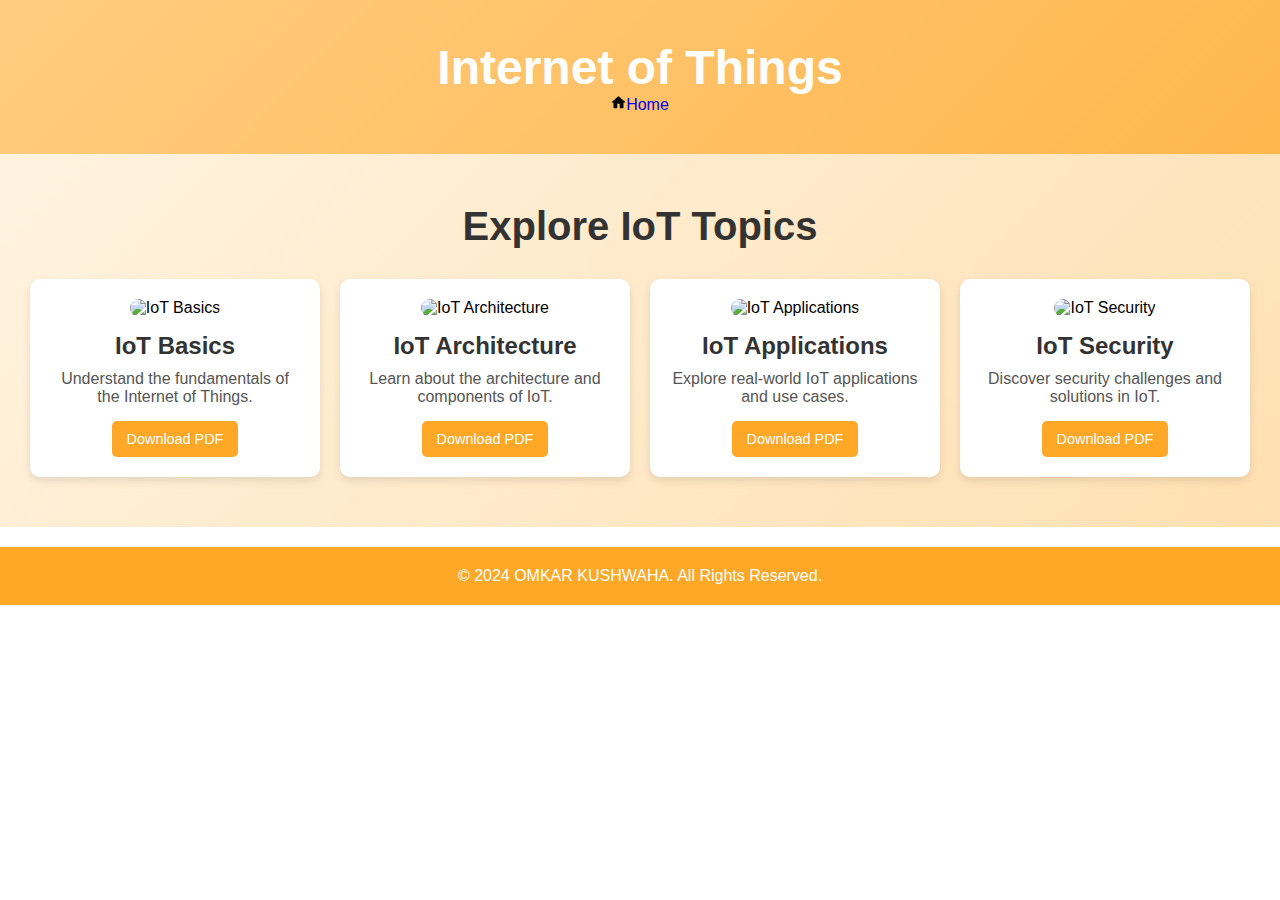
==== iot.html @ 3c91c065 "Add files via upload" ====
<!DOCTYPE html>
<html lang="en">
<head>
    <meta charset="UTF-8">
    <meta name="viewport" content="width=device-width, initial-scale=1.0">
    <title>Internet of Things</title>
    <link rel="stylesheet" href="iot.css">
</head>
<body>
    <header class="header">
        <h1>Internet of Things</h1>
        <a href="index.html"><svg xmlns="http://www.w3.org/2000/svg" x="0px" y="0px" width="15px" height="15px" viewBox="0 0 24 24">
            <path d="M 12 2 A 1 1 0 0 0 11.289062 2.296875 L 1.203125 11.097656 A 0.5 0.5 0 0 0 1 11.5 A 0.5 0.5 0 0 0 1.5 12 L 4 12 L 4 20 C 4 20.552 4.448 21 5 21 L 9 21 C 9.552 21 10 20.552 10 20 L 10 14 L 14 14 L 14 20 C 14 20.552 14.448 21 15 21 L 19 21 C 19.552 21 20 20.552 20 20 L 20 12 L 22.5 12 A 0.5 0.5 0 0 0 23 11.5 A 0.5 0.5 0 0 0 22.796875 11.097656 L 12.716797 2.3027344 A 1 1 0 0 0 12.710938 2.296875 A 1 1 0 0 0 12 2 z"></path>
        </svg>Home</a>
    </header>

    <section class="topic-section">
        <h2>Explore IoT Topics</h2>
        <div class="topic-container">
            <!-- IoT Basics -->
            <div class="topic-card">
                <img src="#" alt="IoT Basics">
                <h3>IoT Basics</h3>
                <p>Understand the fundamentals of the Internet of Things.</p>
                <a href="#" class="download-btn" download>Download PDF</a>
            </div>
            <!-- IoT Architecture -->
            <div class="topic-card">
                <img src="#" alt="IoT Architecture">
                <h3>IoT Architecture</h3>
                <p>Learn about the architecture and components of IoT.</p>
                <a href="#" class="download-btn" download>Download PDF</a>
            </div>
            <!-- IoT Applications -->
            <div class="topic-card">
                <img src="#" alt="IoT Applications">
                <h3>IoT Applications</h3>
                <p>Explore real-world IoT applications and use cases.</p>
                <a href="#" class="download-btn" download>Download PDF</a>
            </div>
            <!-- IoT Security -->
            <div class="topic-card">
                <img src="#" alt="IoT Security">
                <h3>IoT Security</h3>
                <p>Discover security challenges and solutions in IoT.</p>
                <a href="#" class="download-btn" download>Download PDF</a>
            </div>
        </div>
    </section>

    <footer class="footer">
        <p>&copy; 2024 OMKAR KUSHWAHA. All Rights Reserved.</p>
    </footer>
</body>
</html>
---- iot.css ----
/* General Reset */
body, h1, h2, h3, p, a {
    margin: 0;
    padding: 0;
    font-family: Arial, sans-serif;
    text-decoration: none;
}

/* Header Section */
.header {
    background: linear-gradient(135deg, #ffcc80, #ffb74d); /* Light Orange Gradient */
    text-align: center;
    padding: 40px;
    color: white;
}

.header h1 {
    font-size: 3rem;
}

/* Topic Section */
.topic-section {
    background: linear-gradient(135deg, #fff3e0, #ffe0b2); /* Soft Beige Gradient */
    padding: 50px 0;
    text-align: center;
}

.topic-section h2 {
    font-size: 2.5rem;
    color: #333;
    margin-bottom: 30px;
}

.topic-container {
    display: flex;
    justify-content: center;
    flex-wrap: wrap;
    gap: 20px;
}

.topic-card {
    background-color: white;
    padding: 20px;
    width: 250px;
    border-radius: 10px;
    box-shadow: 0 4px 8px rgba(0, 0, 0, 0.1);
    transition: transform 0.3s, box-shadow 0.3s;
    text-align: center;
}

.topic-card:hover {
    transform: translateY(-5px);
    box-shadow: 0 8px 12px rgba(0, 0, 0, 0.2);
}

.topic-card img {
    width: 100%;
    border-radius: 10px;
    margin-bottom: 15px;
}

.topic-card h3 {
    font-size: 1.5rem;
    color: #333;
    margin-bottom: 10px;
}

.topic-card p {
    font-size: 1rem;
    color: #555;
    margin-bottom: 15px;
}

.download-btn {
    display: inline-block;
    background-color: #ffa726; /* Bright Orange */
    color: white;
    padding: 10px 15px;
    border-radius: 5px;
    font-size: 0.9rem;
    transition: background-color 0.3s;
}

.download-btn:hover {
    background-color: #fb8c00; /* Darker Orange */
}

/* Footer Section */
.footer {
    background-color: #ffa726; /* Orange Accent */
    color: white;
    text-align: center;
    padding: 20px;
    margin-top: 20px;
}

.footer p {
    font-size: 1rem;
}
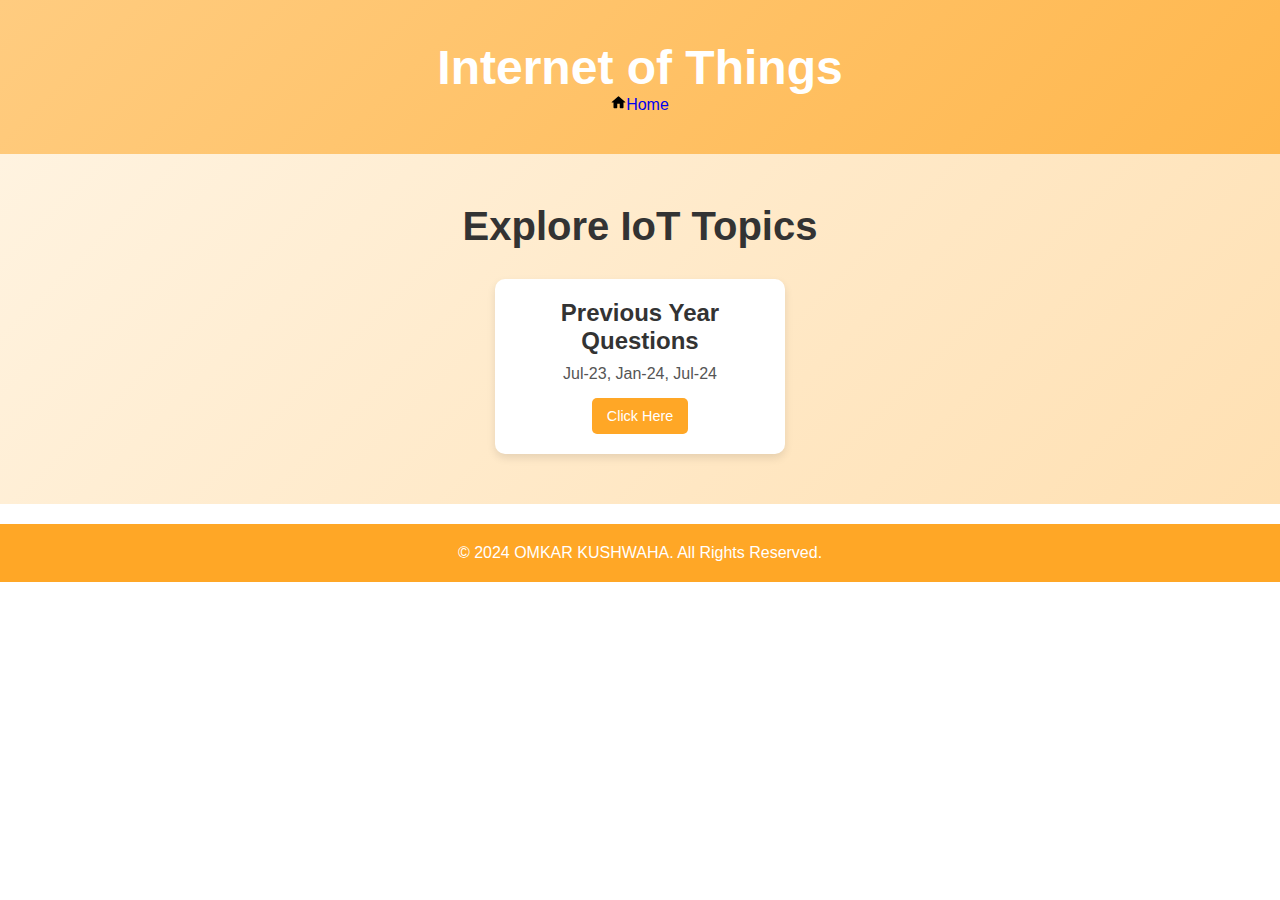
==== commit 620d2f53: "Update iot.html" ====
--- a/iot.html
+++ b/iot.html
@@ -19,32 +19,17 @@
         <div class="topic-container">
             <!-- IoT Basics -->
             <div class="topic-card">
-                <img src="#" alt="IoT Basics">
-                <h3>IoT Basics</h3>
-                <p>Understand the fundamentals of the Internet of Things.</p>
-                <a href="#" class="download-btn" download>Download PDF</a>
-            </div>
-            <!-- IoT Architecture -->
-            <div class="topic-card">
-                <img src="#" alt="IoT Architecture">
-                <h3>IoT Architecture</h3>
-                <p>Learn about the architecture and components of IoT.</p>
-                <a href="#" class="download-btn" download>Download PDF</a>
-            </div>
-            <!-- IoT Applications -->
-            <div class="topic-card">
-                <img src="#" alt="IoT Applications">
-                <h3>IoT Applications</h3>
-                <p>Explore real-world IoT applications and use cases.</p>
-                <a href="#" class="download-btn" download>Download PDF</a>
+                <h3>Previous Year Questions</h3>
+                <p>Jul-23, Jan-24, Jul-24</p>
+                <a href="previousyeariot.html" class="download-btn">Click Here</a>
             </div>
             <!-- IoT Security -->
-            <div class="topic-card">
+<!--             <div class="topic-card">
                 <img src="#" alt="IoT Security">
                 <h3>IoT Security</h3>
                 <p>Discover security challenges and solutions in IoT.</p>
                 <a href="#" class="download-btn" download>Download PDF</a>
-            </div>
+            </div> -->
         </div>
     </section>
 
